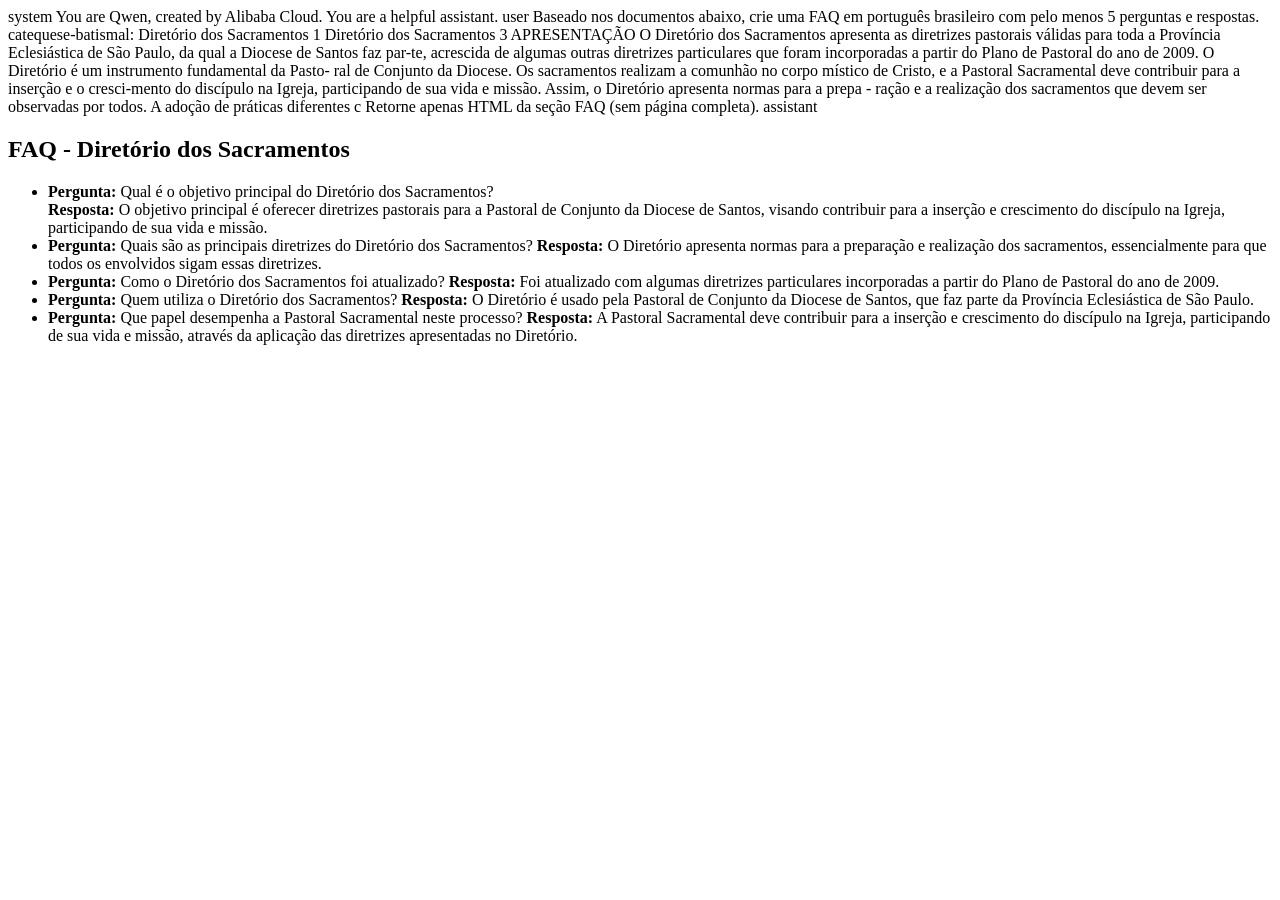
==== faq.html @ 2dcdf0f5 "🔄 Melhoria automática: 0 páginas geradas, conteúdo atualizado - 2026-03-30 12:54" ====
<!DOCTYPE html><html lang='pt-BR'><head><meta charset='UTF-8'><title>FAQ Catequese Batismal</title></head><body>system
You are Qwen, created by Alibaba Cloud. You are a helpful assistant.
user
Baseado nos documentos abaixo, crie uma FAQ em português brasileiro com pelo menos 5 perguntas e respostas.

catequese-batismal: Diretório dos Sacramentos        1


Diretório dos Sacramentos        3
APRESENTAÇÃO
O Diretório dos Sacramentos apresenta as diretrizes 
pastorais válidas para toda a Província Eclesiástica 
de São Paulo, da qual a Diocese de Santos faz par-te, acrescida de algumas outras diretrizes particulares que foram incorporadas a partir do Plano de Pastoral do ano de 2009. 
O Diretório é um instrumento fundamental da Pasto-
ral de Conjunto da Diocese. Os sacramentos realizam a comunhão no corpo místico de Cristo, e a Pastoral Sacramental deve contribuir para a inserção e o cresci-mento do discípulo na Igreja, participando de sua vida e missão.
Assim, o Diretório apresenta normas para a prepa -
ração e a realização dos sacramentos que devem ser observadas por todos. A adoção de práticas diferentes c

Retorne apenas HTML da seção FAQ (sem página completa).
assistant
<html>
<body>
<h2>FAQ - Diretório dos Sacramentos</h2>
<ul>
<li><strong>Pergunta:</strong> Qual é o objetivo principal do Diretório dos Sacramentos?
   <br><strong>Resposta:</strong> O objetivo principal é oferecer diretrizes pastorais para a Pastoral de Conjunto da Diocese de Santos, visando contribuir para a inserção e crescimento do discípulo na Igreja, participando de sua vida e missão.</li>
<li><strong>Pergunta:</strong> Quais são as principais diretrizes do Diretório dos Sacramentos?
   <strong>Resposta:</strong> O Diretório apresenta normas para a preparação e realização dos sacramentos, essencialmente para que todos os envolvidos sigam essas diretrizes.</li>
<li><strong>Pergunta:</strong> Como o Diretório dos Sacramentos foi atualizado?
   <strong>Resposta:</strong> Foi atualizado com algumas diretrizes particulares incorporadas a partir do Plano de Pastoral do ano de 2009.</li>
<li><strong>Pergunta:</strong> Quem utiliza o Diretório dos Sacramentos?
   <strong>Resposta:</strong> O Diretório é usado pela Pastoral de Conjunto da Diocese de Santos, que faz parte da Província Eclesiástica de São Paulo.</li>
<li><strong>Pergunta:</strong> Que papel desempenha a Pastoral Sacramental neste processo?
   <strong>Resposta:</strong> A Pastoral Sacramental deve contribuir para a inserção e crescimento do discípulo na Igreja, participando de sua vida e missão, através da aplicação das diretrizes apresentadas no Diretório.</li>
</ul>
</body>
</html></body></html>
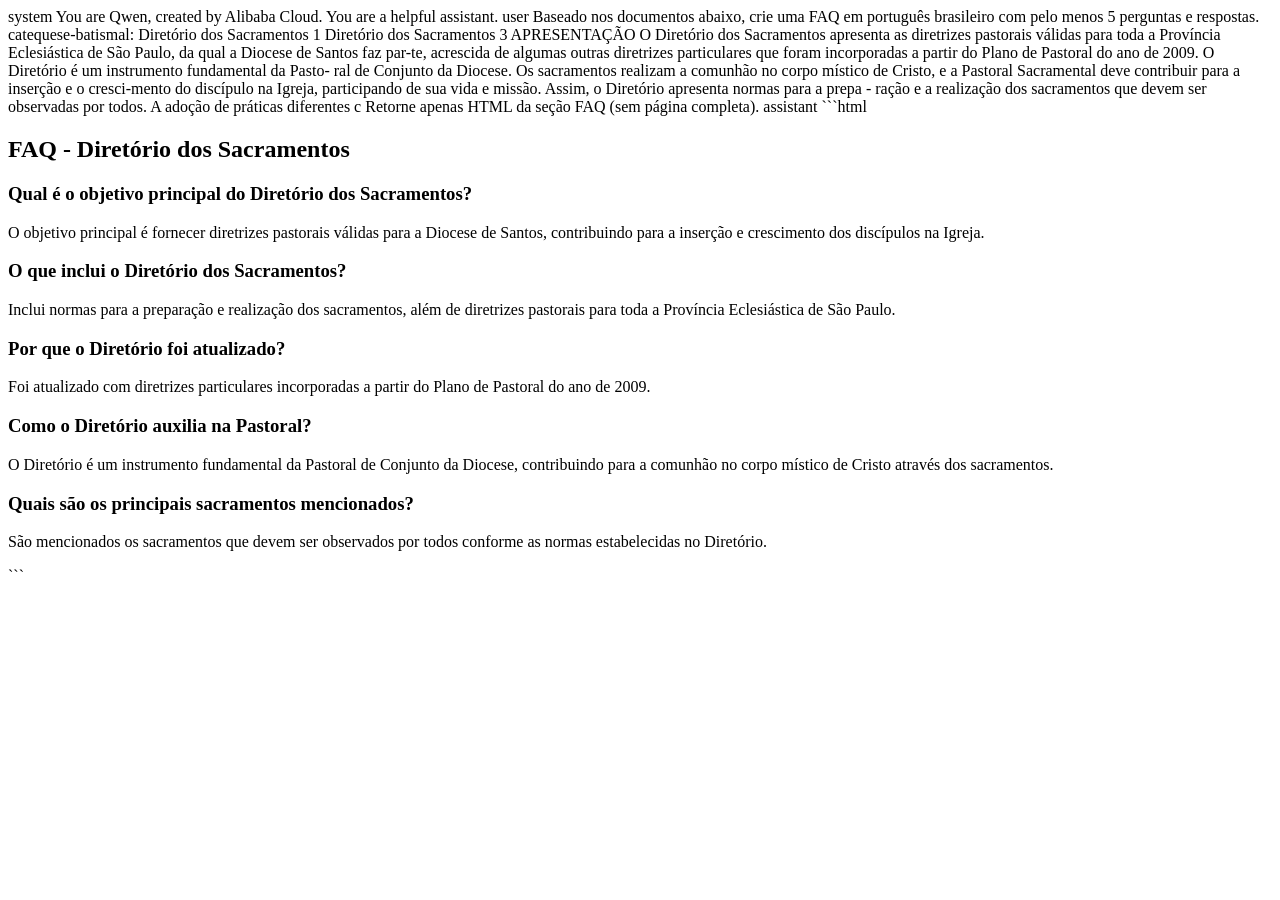
==== commit e0cdc3ec: "🔄 Melhoria automática: 0 páginas geradas, conteúdo atualizado - 2026-03-30 13:01" ====
--- a/faq.html
+++ b/faq.html
@@ -18,20 +18,28 @@
 
 Retorne apenas HTML da seção FAQ (sem página completa).
 assistant
-<html>
-<body>
-<h2>FAQ - Diretório dos Sacramentos</h2>
-<ul>
-<li><strong>Pergunta:</strong> Qual é o objetivo principal do Diretório dos Sacramentos?
-   <br><strong>Resposta:</strong> O objetivo principal é oferecer diretrizes pastorais para a Pastoral de Conjunto da Diocese de Santos, visando contribuir para a inserção e crescimento do discípulo na Igreja, participando de sua vida e missão.</li>
-<li><strong>Pergunta:</strong> Quais são as principais diretrizes do Diretório dos Sacramentos?
-   <strong>Resposta:</strong> O Diretório apresenta normas para a preparação e realização dos sacramentos, essencialmente para que todos os envolvidos sigam essas diretrizes.</li>
-<li><strong>Pergunta:</strong> Como o Diretório dos Sacramentos foi atualizado?
-   <strong>Resposta:</strong> Foi atualizado com algumas diretrizes particulares incorporadas a partir do Plano de Pastoral do ano de 2009.</li>
-<li><strong>Pergunta:</strong> Quem utiliza o Diretório dos Sacramentos?
-   <strong>Resposta:</strong> O Diretório é usado pela Pastoral de Conjunto da Diocese de Santos, que faz parte da Província Eclesiástica de São Paulo.</li>
-<li><strong>Pergunta:</strong> Que papel desempenha a Pastoral Sacramental neste processo?
-   <strong>Resposta:</strong> A Pastoral Sacramental deve contribuir para a inserção e crescimento do discípulo na Igreja, participando de sua vida e missão, através da aplicação das diretrizes apresentadas no Diretório.</li>
-</ul>
-</body>
-</html></body></html>+```html
+<section id="faq">
+    <h2>FAQ - Diretório dos Sacramentos</h2>
+    <article>
+        <h3>Qual é o objetivo principal do Diretório dos Sacramentos?</h3>
+        <p>O objetivo principal é fornecer diretrizes pastorais válidas para a Diocese de Santos, contribuindo para a inserção e crescimento dos discípulos na Igreja.</p>
+    </article>
+    <article>
+        <h3>O que inclui o Diretório dos Sacramentos?</h3>
+        <p>Inclui normas para a preparação e realização dos sacramentos, além de diretrizes pastorais para toda a Província Eclesiástica de São Paulo.</p>
+    </article>
+    <article>
+        <h3>Por que o Diretório foi atualizado?</h3>
+        <p>Foi atualizado com diretrizes particulares incorporadas a partir do Plano de Pastoral do ano de 2009.</p>
+    </article>
+    <article>
+        <h3>Como o Diretório auxilia na Pastoral?</h3>
+        <p>O Diretório é um instrumento fundamental da Pastoral de Conjunto da Diocese, contribuindo para a comunhão no corpo místico de Cristo através dos sacramentos.</p>
+    </article>
+    <article>
+        <h3>Quais são os principais sacramentos mencionados?</h3>
+        <p>São mencionados os sacramentos que devem ser observados por todos conforme as normas estabelecidas no Diretório.</p>
+    </article>
+</section>
+```</body></html>
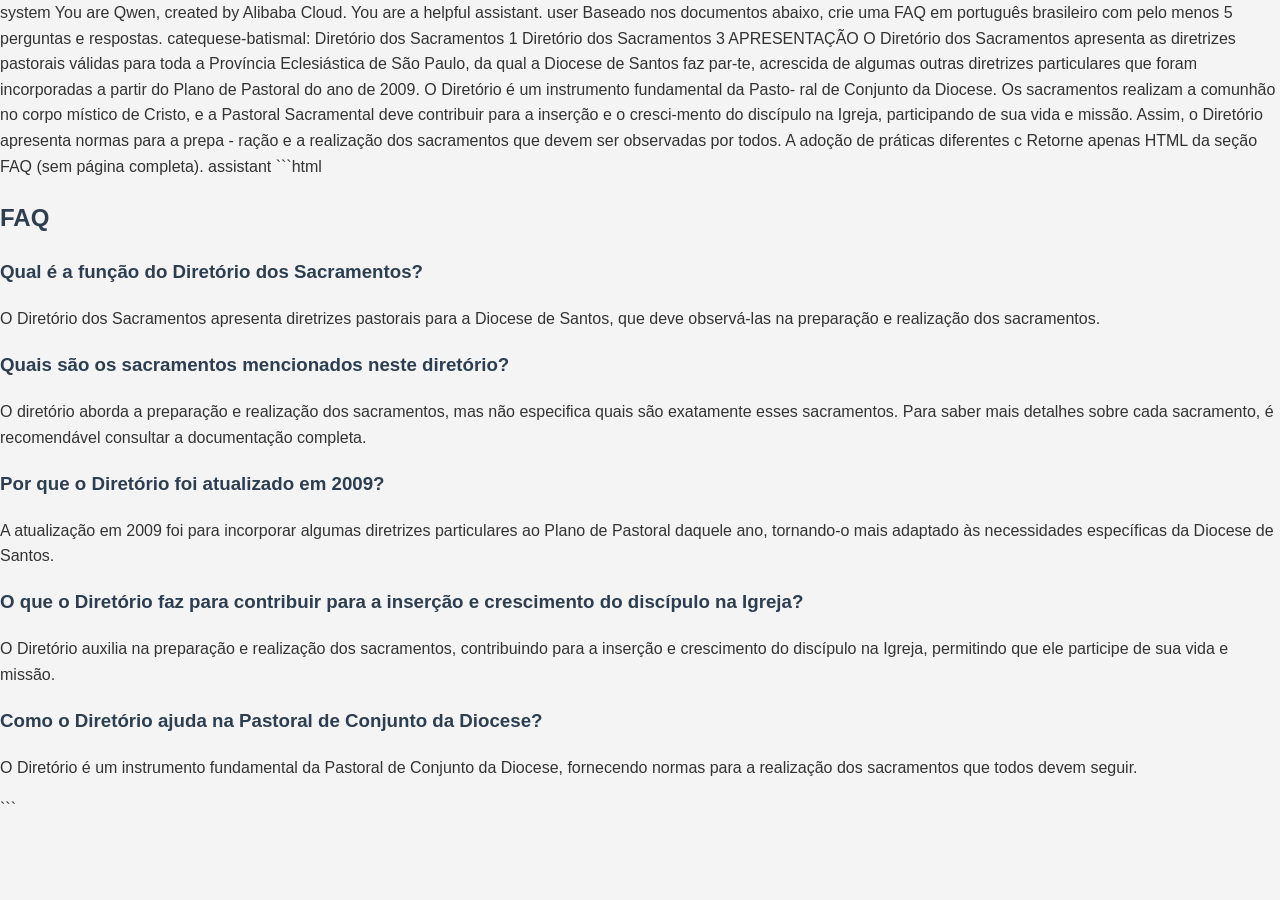
==== commit 3c64b22c: "🔄 Melhoria automática: 0 páginas geradas, conteúdo atualizado - 2026-03-30 13:08" ====
--- a/faq.html
+++ b/faq.html
@@ -1,4 +1,5 @@
-<!DOCTYPE html><html lang='pt-BR'><head><meta charset='UTF-8'><title>FAQ Catequese Batismal</title></head><body>system
+<!DOCTYPE html><html lang='pt-BR'><head><meta charset='UTF-8'><title>FAQ Catequese Batismal</title>
+    <link rel="stylesheet" href="styles.css"></head><body>system
 You are Qwen, created by Alibaba Cloud. You are a helpful assistant.
 user
 Baseado nos documentos abaixo, crie uma FAQ em português brasileiro com pelo menos 5 perguntas e respostas.
@@ -20,26 +21,28 @@
 assistant
 ```html
 <section id="faq">
-    <h2>FAQ - Diretório dos Sacramentos</h2>
-    <article>
-        <h3>Qual é o objetivo principal do Diretório dos Sacramentos?</h3>
-        <p>O objetivo principal é fornecer diretrizes pastorais válidas para a Diocese de Santos, contribuindo para a inserção e crescimento dos discípulos na Igreja.</p>
-    </article>
-    <article>
-        <h3>O que inclui o Diretório dos Sacramentos?</h3>
-        <p>Inclui normas para a preparação e realização dos sacramentos, além de diretrizes pastorais para toda a Província Eclesiástica de São Paulo.</p>
-    </article>
-    <article>
-        <h3>Por que o Diretório foi atualizado?</h3>
-        <p>Foi atualizado com diretrizes particulares incorporadas a partir do Plano de Pastoral do ano de 2009.</p>
-    </article>
-    <article>
-        <h3>Como o Diretório auxilia na Pastoral?</h3>
-        <p>O Diretório é um instrumento fundamental da Pastoral de Conjunto da Diocese, contribuindo para a comunhão no corpo místico de Cristo através dos sacramentos.</p>
-    </article>
-    <article>
-        <h3>Quais são os principais sacramentos mencionados?</h3>
-        <p>São mencionados os sacramentos que devem ser observados por todos conforme as normas estabelecidas no Diretório.</p>
-    </article>
+  <h2>FAQ</h2>
+  <div>
+    <h3>Qual é a função do Diretório dos Sacramentos?</h3>
+    <p>O Diretório dos Sacramentos apresenta diretrizes pastorais para a Diocese de Santos, que deve observá-las na preparação e realização dos sacramentos.</p>
+  </div>
+  <div>
+    <h3>Quais são os sacramentos mencionados neste diretório?</h3>
+    <p>O diretório aborda a preparação e realização dos sacramentos, mas não especifica quais são exatamente esses sacramentos. Para saber mais detalhes sobre cada sacramento, é recomendável consultar a documentação completa.</p>
+  </div>
+  <div>
+    <h3>Por que o Diretório foi atualizado em 2009?</h3>
+    <p>A atualização em 2009 foi para incorporar algumas diretrizes particulares ao Plano de Pastoral daquele ano, tornando-o mais adaptado às necessidades específicas da Diocese de Santos.</p>
+  </div>
+  <div>
+    <h3>O que o Diretório faz para contribuir para a inserção e crescimento do discípulo na Igreja?</h3>
+    <p>O Diretório auxilia na preparação e realização dos sacramentos, contribuindo para a inserção e crescimento do discípulo na Igreja, permitindo que ele participe de sua vida e missão.</p>
+  </div>
+  <div>
+    <h3>Como o Diretório ajuda na Pastoral de Conjunto da Diocese?</h3>
+    <p>O Diretório é um instrumento fundamental da Pastoral de Conjunto da Diocese, fornecendo normas para a realização dos sacramentos que todos devem seguir.</p>
+  </div>
 </section>
-```</body></html>+```
+    
+</body></html>
--- a/styles.css
+++ b/styles.css
@@ -0,0 +1,53 @@
+/* Estilos globais para o site de catequese batismal */
+body {
+    font-family: 'Arial', sans-serif;
+    line-height: 1.6;
+    margin: 0;
+    padding: 0;
+    background-color: #f4f4f4;
+    color: #333;
+}
+
+.container {
+    max-width: 1200px;
+    margin: 0 auto;
+    padding: 20px;
+}
+
+.header {
+    background-color: #2c3e50;
+    color: white;
+    padding: 20px;
+    text-align: center;
+}
+
+.content {
+    background-color: white;
+    padding: 20px;
+    margin: 20px 0;
+    border-radius: 5px;
+    box-shadow: 0 2px 5px rgba(0,0,0,0.1);
+}
+
+.footer {
+    background-color: #34495e;
+    color: white;
+    text-align: center;
+    padding: 10px;
+    position: fixed;
+    bottom: 0;
+    width: 100%;
+}
+
+h1, h2, h3 {
+    color: #2c3e50;
+}
+
+a {
+    color: #3498db;
+    text-decoration: none;
+}
+
+a:hover {
+    text-decoration: underline;
+}
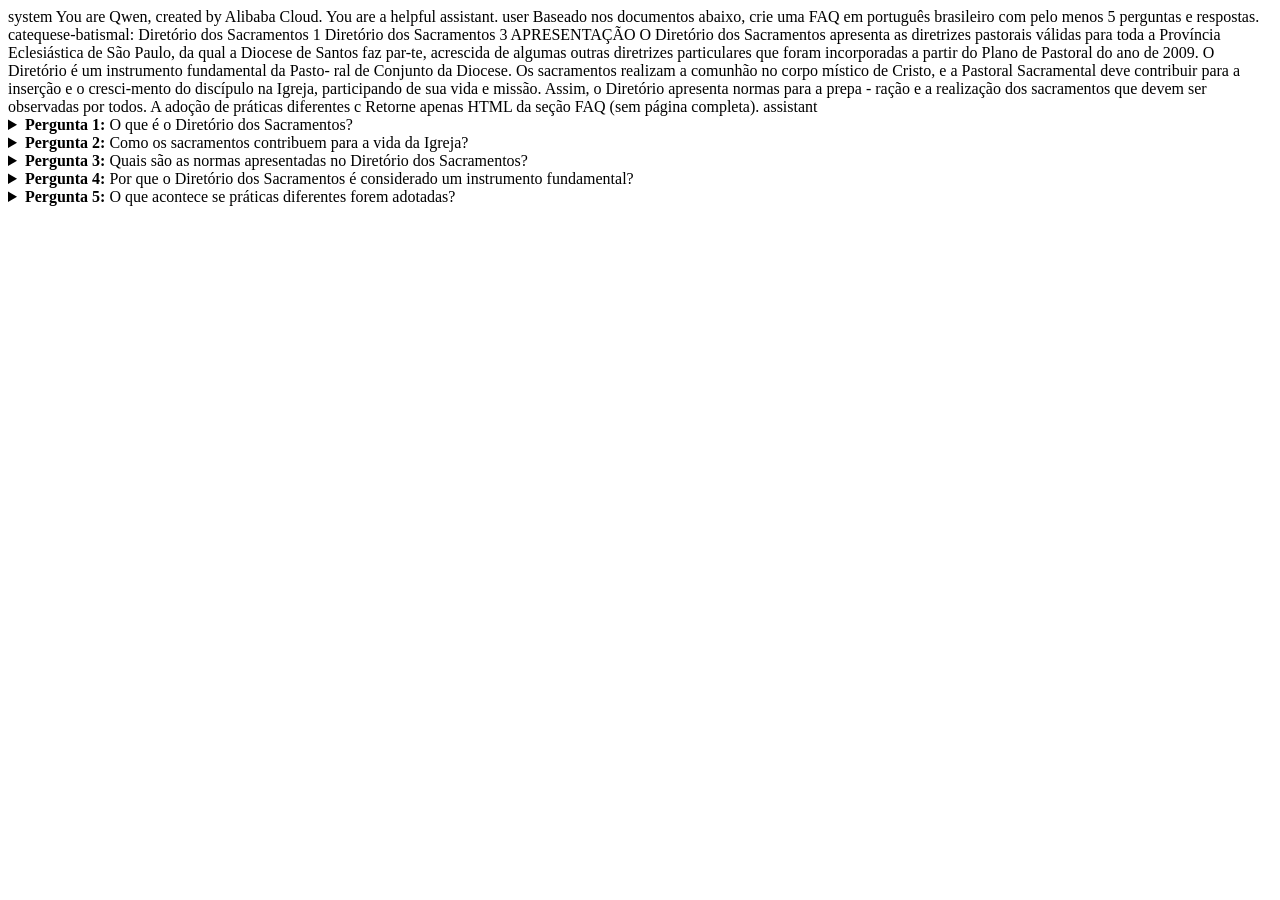
==== commit 71b644ea: "🔄 Cycle 34: Multi-agent improvements" ====
--- a/faq.html
+++ b/faq.html
@@ -1,5 +1,4 @@
-<!DOCTYPE html><html lang='pt-BR'><head><meta charset='UTF-8'><title>FAQ Catequese Batismal</title>
-    <link rel="stylesheet" href="styles.css"></head><body>system
+<!DOCTYPE html><html lang='pt-BR'><head><meta charset='UTF-8'><title>FAQ Catequese Batismal</title></head><body>system
 You are Qwen, created by Alibaba Cloud. You are a helpful assistant.
 user
 Baseado nos documentos abaixo, crie uma FAQ em português brasileiro com pelo menos 5 perguntas e respostas.
@@ -19,30 +18,27 @@
 
 Retorne apenas HTML da seção FAQ (sem página completa).
 assistant
-```html
-<section id="faq">
-  <h2>FAQ</h2>
-  <div>
-    <h3>Qual é a função do Diretório dos Sacramentos?</h3>
-    <p>O Diretório dos Sacramentos apresenta diretrizes pastorais para a Diocese de Santos, que deve observá-las na preparação e realização dos sacramentos.</p>
-  </div>
-  <div>
-    <h3>Quais são os sacramentos mencionados neste diretório?</h3>
-    <p>O diretório aborda a preparação e realização dos sacramentos, mas não especifica quais são exatamente esses sacramentos. Para saber mais detalhes sobre cada sacramento, é recomendável consultar a documentação completa.</p>
-  </div>
-  <div>
-    <h3>Por que o Diretório foi atualizado em 2009?</h3>
-    <p>A atualização em 2009 foi para incorporar algumas diretrizes particulares ao Plano de Pastoral daquele ano, tornando-o mais adaptado às necessidades específicas da Diocese de Santos.</p>
-  </div>
-  <div>
-    <h3>O que o Diretório faz para contribuir para a inserção e crescimento do discípulo na Igreja?</h3>
-    <p>O Diretório auxilia na preparação e realização dos sacramentos, contribuindo para a inserção e crescimento do discípulo na Igreja, permitindo que ele participe de sua vida e missão.</p>
-  </div>
-  <div>
-    <h3>Como o Diretório ajuda na Pastoral de Conjunto da Diocese?</h3>
-    <p>O Diretório é um instrumento fundamental da Pastoral de Conjunto da Diocese, fornecendo normas para a realização dos sacramentos que todos devem seguir.</p>
-  </div>
-</section>
-```
-    
-</body></html>+<details>
+    <summary><strong>Pergunta 1:</strong> O que é o Diretório dos Sacramentos?</summary>
+    <p>O Diretório dos Sacramentos é um instrumento fundamental da Pastoral de Conjunto da Diocese de Santos, apresentando diretrizes pastorais válidas para toda a Província Eclesiástica de São Paulo, incluindo a Diocese de Santos.</p>
+</details>
+
+<details>
+    <summary><strong>Pergunta 2:</strong> Como os sacramentos contribuem para a vida da Igreja?</summary>
+    <p>Os sacramentos realizam a comunhão no corpo místico de Cristo e contribuem para a inserção e crescimento do discípulo na Igreja, participando de sua vida e missão.</p>
+</details>
+
+<details>
+    <summary><strong>Pergunta 3:</strong> Quais são as normas apresentadas no Diretório dos Sacramentos?</summary>
+    <p>O Diretório apresenta normas para a preparação e realização dos sacramentos que devem ser observadas por todos, garantindo a consistência e a qualidade das celebrações.</p>
+</details>
+
+<details>
+    <summary><strong>Pergunta 4:</strong> Por que o Diretório dos Sacramentos é considerado um instrumento fundamental?</summary>
+    <p>Porque ele serve como um guia pastoral que ajuda a garantir que todas as práticas relacionadas aos sacramentos sejam consistentes com as diretrizes da Igreja e contribuam para a formação espiritual dos fiéis.</p>
+</details>
+
+<details>
+    <summary><strong>Pergunta 5:</strong> O que acontece se práticas diferentes forem adotadas?</summary>
+    <p>A adoção de práticas diferentes pode não estar alinhada com as diretrizes estabelecidas no Diretório dos Sacramentos e pode requerer revisão para garantir a uniformidade e a coesão pastoral.</p>
+</details></body></html>
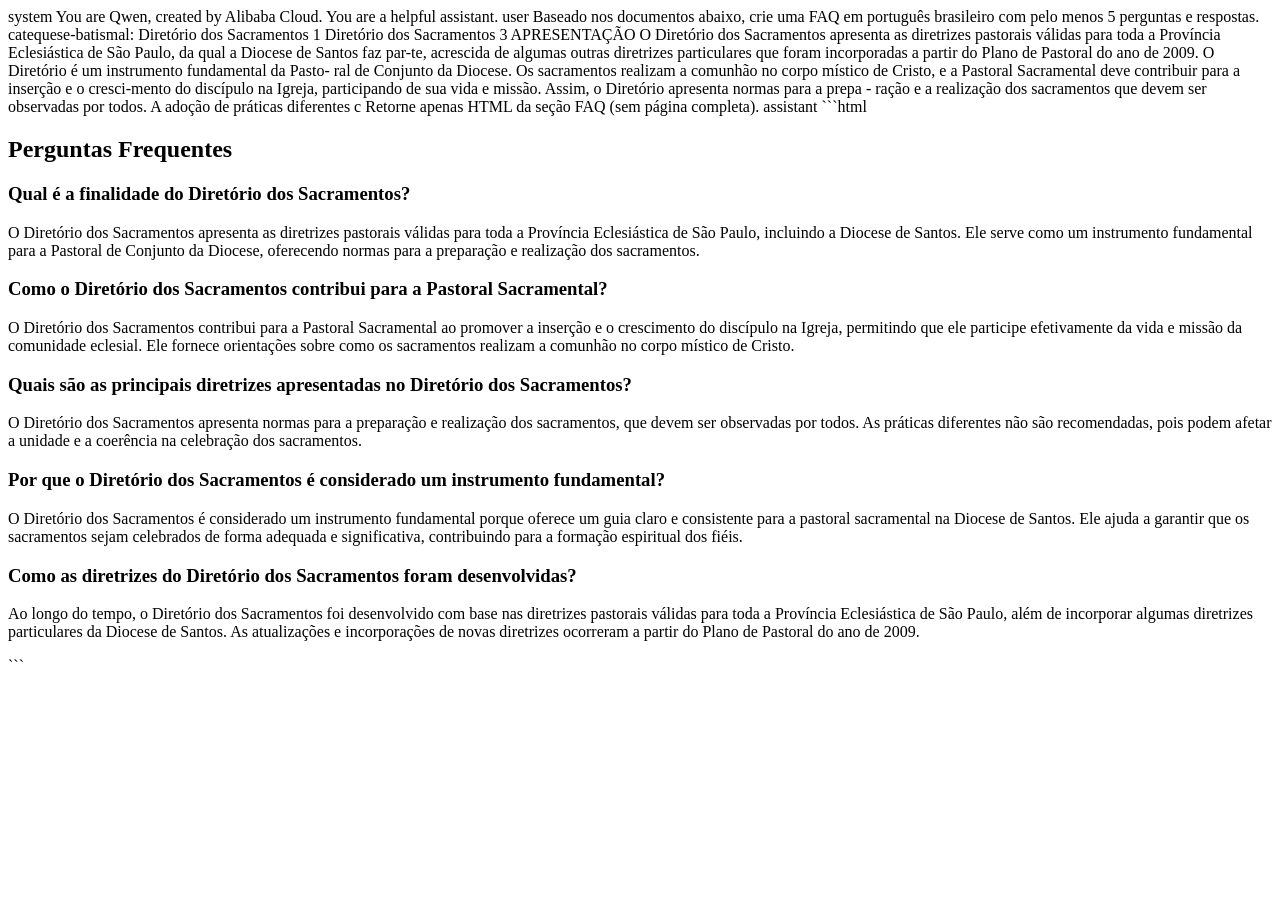
==== commit c4096e52: "🔄 Cycle 37: Multi-agent improvements" ====
--- a/faq.html
+++ b/faq.html
@@ -18,27 +18,28 @@
 
 Retorne apenas HTML da seção FAQ (sem página completa).
 assistant
-<details>
-    <summary><strong>Pergunta 1:</strong> O que é o Diretório dos Sacramentos?</summary>
-    <p>O Diretório dos Sacramentos é um instrumento fundamental da Pastoral de Conjunto da Diocese de Santos, apresentando diretrizes pastorais válidas para toda a Província Eclesiástica de São Paulo, incluindo a Diocese de Santos.</p>
-</details>
-
-<details>
-    <summary><strong>Pergunta 2:</strong> Como os sacramentos contribuem para a vida da Igreja?</summary>
-    <p>Os sacramentos realizam a comunhão no corpo místico de Cristo e contribuem para a inserção e crescimento do discípulo na Igreja, participando de sua vida e missão.</p>
-</details>
-
-<details>
-    <summary><strong>Pergunta 3:</strong> Quais são as normas apresentadas no Diretório dos Sacramentos?</summary>
-    <p>O Diretório apresenta normas para a preparação e realização dos sacramentos que devem ser observadas por todos, garantindo a consistência e a qualidade das celebrações.</p>
-</details>
-
-<details>
-    <summary><strong>Pergunta 4:</strong> Por que o Diretório dos Sacramentos é considerado um instrumento fundamental?</summary>
-    <p>Porque ele serve como um guia pastoral que ajuda a garantir que todas as práticas relacionadas aos sacramentos sejam consistentes com as diretrizes da Igreja e contribuam para a formação espiritual dos fiéis.</p>
-</details>
-
-<details>
-    <summary><strong>Pergunta 5:</strong> O que acontece se práticas diferentes forem adotadas?</summary>
-    <p>A adoção de práticas diferentes pode não estar alinhada com as diretrizes estabelecidas no Diretório dos Sacramentos e pode requerer revisão para garantir a uniformidade e a coesão pastoral.</p>
-</details></body></html>+```html
+<section>
+    <h2>Perguntas Frequentes</h2>
+    <div class="faq-item">
+        <h3>Qual é a finalidade do Diretório dos Sacramentos?</h3>
+        <p>O Diretório dos Sacramentos apresenta as diretrizes pastorais válidas para toda a Província Eclesiástica de São Paulo, incluindo a Diocese de Santos. Ele serve como um instrumento fundamental para a Pastoral de Conjunto da Diocese, oferecendo normas para a preparação e realização dos sacramentos.</p>
+    </div>
+    <div class="faq-item">
+        <h3>Como o Diretório dos Sacramentos contribui para a Pastoral Sacramental?</h3>
+        <p>O Diretório dos Sacramentos contribui para a Pastoral Sacramental ao promover a inserção e o crescimento do discípulo na Igreja, permitindo que ele participe efetivamente da vida e missão da comunidade eclesial. Ele fornece orientações sobre como os sacramentos realizam a comunhão no corpo místico de Cristo.</p>
+    </div>
+    <div class="faq-item">
+        <h3>Quais são as principais diretrizes apresentadas no Diretório dos Sacramentos?</h3>
+        <p>O Diretório dos Sacramentos apresenta normas para a preparação e realização dos sacramentos, que devem ser observadas por todos. As práticas diferentes não são recomendadas, pois podem afetar a unidade e a coerência na celebração dos sacramentos.</p>
+    </div>
+    <div class="faq-item">
+        <h3>Por que o Diretório dos Sacramentos é considerado um instrumento fundamental?</h3>
+        <p>O Diretório dos Sacramentos é considerado um instrumento fundamental porque oferece um guia claro e consistente para a pastoral sacramental na Diocese de Santos. Ele ajuda a garantir que os sacramentos sejam celebrados de forma adequada e significativa, contribuindo para a formação espiritual dos fiéis.</p>
+    </div>
+    <div class="faq-item">
+        <h3>Como as diretrizes do Diretório dos Sacramentos foram desenvolvidas?</h3>
+        <p>Ao longo do tempo, o Diretório dos Sacramentos foi desenvolvido com base nas diretrizes pastorais válidas para toda a Província Eclesiástica de São Paulo, além de incorporar algumas diretrizes particulares da Diocese de Santos. As atualizações e incorporações de novas diretrizes ocorreram a partir do Plano de Pastoral do ano de 2009.</p>
+    </div>
+</section>
+```</body></html>
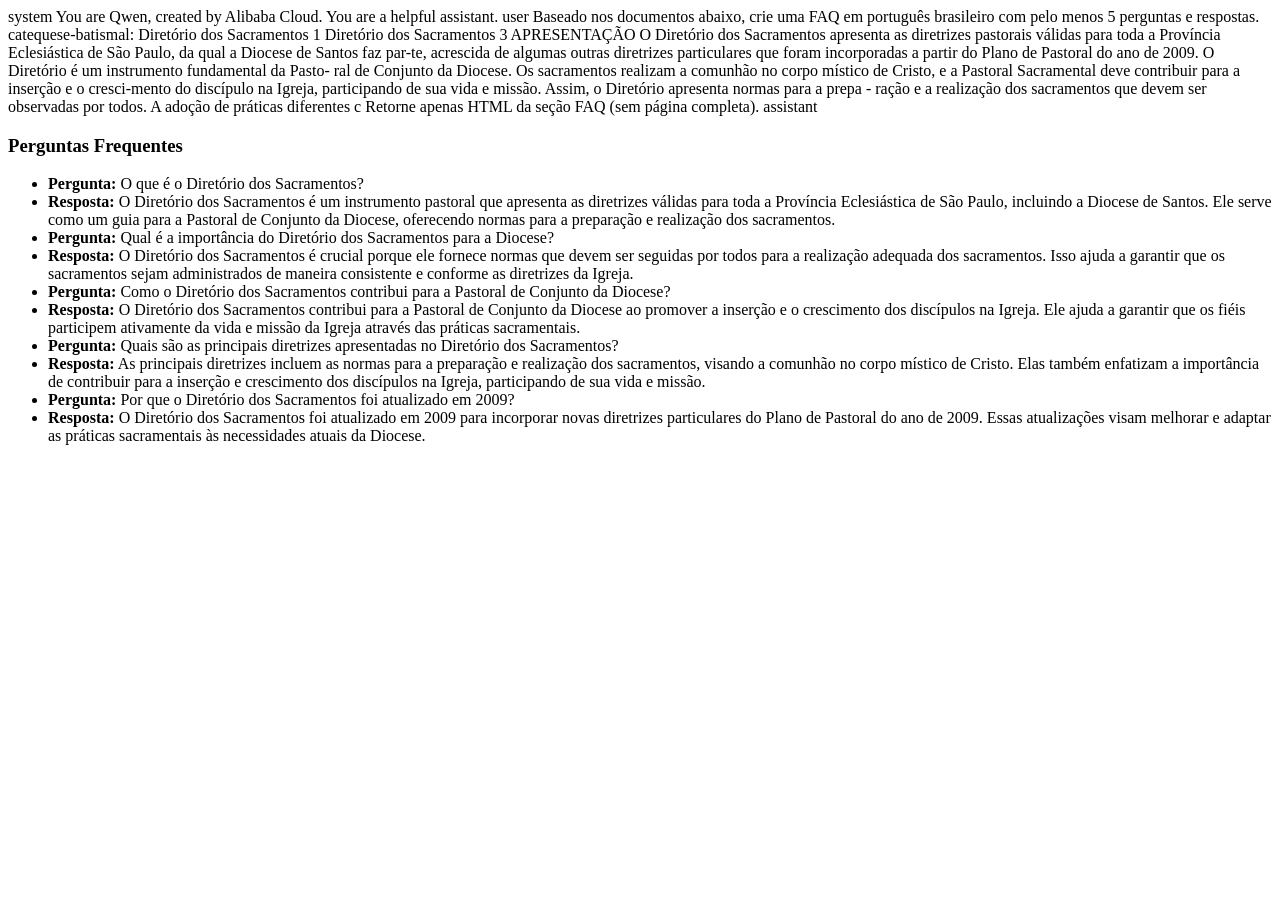
==== commit 469ac16f: "🔄 Cycle 40: Multi-agent improvements" ====
--- a/faq.html
+++ b/faq.html
@@ -18,28 +18,33 @@
 
 Retorne apenas HTML da seção FAQ (sem página completa).
 assistant
-```html
-<section>
-    <h2>Perguntas Frequentes</h2>
-    <div class="faq-item">
-        <h3>Qual é a finalidade do Diretório dos Sacramentos?</h3>
-        <p>O Diretório dos Sacramentos apresenta as diretrizes pastorais válidas para toda a Província Eclesiástica de São Paulo, incluindo a Diocese de Santos. Ele serve como um instrumento fundamental para a Pastoral de Conjunto da Diocese, oferecendo normas para a preparação e realização dos sacramentos.</p>
-    </div>
-    <div class="faq-item">
-        <h3>Como o Diretório dos Sacramentos contribui para a Pastoral Sacramental?</h3>
-        <p>O Diretório dos Sacramentos contribui para a Pastoral Sacramental ao promover a inserção e o crescimento do discípulo na Igreja, permitindo que ele participe efetivamente da vida e missão da comunidade eclesial. Ele fornece orientações sobre como os sacramentos realizam a comunhão no corpo místico de Cristo.</p>
-    </div>
-    <div class="faq-item">
-        <h3>Quais são as principais diretrizes apresentadas no Diretório dos Sacramentos?</h3>
-        <p>O Diretório dos Sacramentos apresenta normas para a preparação e realização dos sacramentos, que devem ser observadas por todos. As práticas diferentes não são recomendadas, pois podem afetar a unidade e a coerência na celebração dos sacramentos.</p>
-    </div>
-    <div class="faq-item">
-        <h3>Por que o Diretório dos Sacramentos é considerado um instrumento fundamental?</h3>
-        <p>O Diretório dos Sacramentos é considerado um instrumento fundamental porque oferece um guia claro e consistente para a pastoral sacramental na Diocese de Santos. Ele ajuda a garantir que os sacramentos sejam celebrados de forma adequada e significativa, contribuindo para a formação espiritual dos fiéis.</p>
-    </div>
-    <div class="faq-item">
-        <h3>Como as diretrizes do Diretório dos Sacramentos foram desenvolvidas?</h3>
-        <p>Ao longo do tempo, o Diretório dos Sacramentos foi desenvolvido com base nas diretrizes pastorais válidas para toda a Província Eclesiástica de São Paulo, além de incorporar algumas diretrizes particulares da Diocese de Santos. As atualizações e incorporações de novas diretrizes ocorreram a partir do Plano de Pastoral do ano de 2009.</p>
-    </div>
-</section>
-```</body></html>+<div>
+    <h3>Perguntas Frequentes</h3>
+    <ul>
+        <li>
+            <strong>Pergunta:</strong> O que é o Diretório dos Sacramentos?</li>
+            <li>
+                <strong>Resposta:</strong> O Diretório dos Sacramentos é um instrumento pastoral que apresenta as diretrizes válidas para toda a Província Eclesiástica de São Paulo, incluindo a Diocese de Santos. Ele serve como um guia para a Pastoral de Conjunto da Diocese, oferecendo normas para a preparação e realização dos sacramentos.
+            </li>
+        <li>
+            <strong>Pergunta:</strong> Qual é a importância do Diretório dos Sacramentos para a Diocese?</li>
+            <li>
+                <strong>Resposta:</strong> O Diretório dos Sacramentos é crucial porque ele fornece normas que devem ser seguidas por todos para a realização adequada dos sacramentos. Isso ajuda a garantir que os sacramentos sejam administrados de maneira consistente e conforme as diretrizes da Igreja.
+            </li>
+        <li>
+            <strong>Pergunta:</strong> Como o Diretório dos Sacramentos contribui para a Pastoral de Conjunto da Diocese?</li>
+            <li>
+                <strong>Resposta:</strong> O Diretório dos Sacramentos contribui para a Pastoral de Conjunto da Diocese ao promover a inserção e o crescimento dos discípulos na Igreja. Ele ajuda a garantir que os fiéis participem ativamente da vida e missão da Igreja através das práticas sacramentais.
+            </li>
+        <li>
+            <strong>Pergunta:</strong> Quais são as principais diretrizes apresentadas no Diretório dos Sacramentos?</li>
+            <li>
+                <strong>Resposta:</strong> As principais diretrizes incluem as normas para a preparação e realização dos sacramentos, visando a comunhão no corpo místico de Cristo. Elas também enfatizam a importância de contribuir para a inserção e crescimento dos discípulos na Igreja, participando de sua vida e missão.
+            </li>
+        <li>
+            <strong>Pergunta:</strong> Por que o Diretório dos Sacramentos foi atualizado em 2009?</li>
+            <li>
+                <strong>Resposta:</strong> O Diretório dos Sacramentos foi atualizado em 2009 para incorporar novas diretrizes particulares do Plano de Pastoral do ano de 2009. Essas atualizações visam melhorar e adaptar as práticas sacramentais às necessidades atuais da Diocese.
+            </li>
+    </ul>
+</div></body></html>
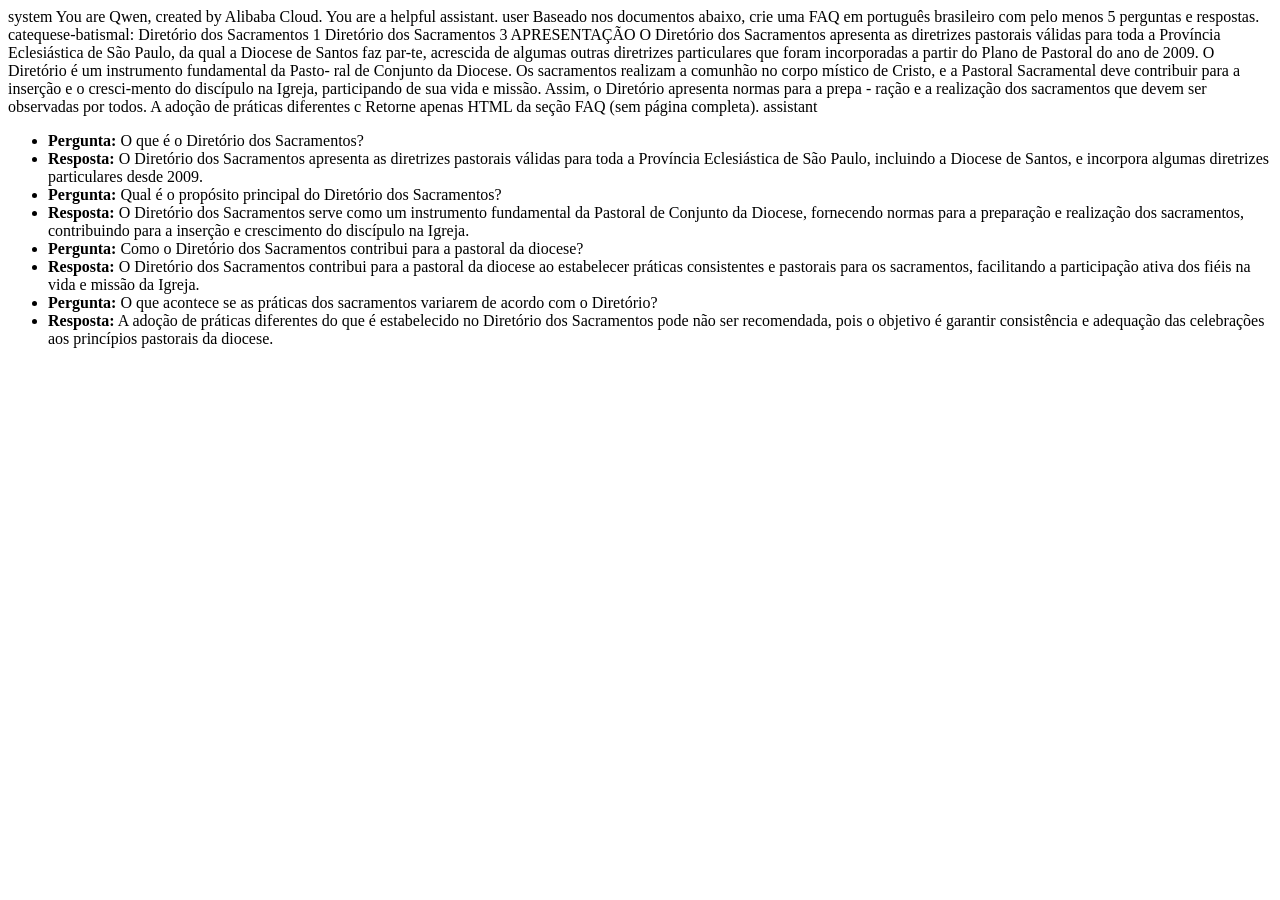
==== commit 1f7b74a4: "🔄 Melhoria automática: 2 páginas geradas, conteúdo atualizado - 2026-03-30 17:32" ====
--- a/faq.html
+++ b/faq.html
@@ -18,33 +18,13 @@
 
 Retorne apenas HTML da seção FAQ (sem página completa).
 assistant
-<div>
-    <h3>Perguntas Frequentes</h3>
-    <ul>
-        <li>
-            <strong>Pergunta:</strong> O que é o Diretório dos Sacramentos?</li>
-            <li>
-                <strong>Resposta:</strong> O Diretório dos Sacramentos é um instrumento pastoral que apresenta as diretrizes válidas para toda a Província Eclesiástica de São Paulo, incluindo a Diocese de Santos. Ele serve como um guia para a Pastoral de Conjunto da Diocese, oferecendo normas para a preparação e realização dos sacramentos.
-            </li>
-        <li>
-            <strong>Pergunta:</strong> Qual é a importância do Diretório dos Sacramentos para a Diocese?</li>
-            <li>
-                <strong>Resposta:</strong> O Diretório dos Sacramentos é crucial porque ele fornece normas que devem ser seguidas por todos para a realização adequada dos sacramentos. Isso ajuda a garantir que os sacramentos sejam administrados de maneira consistente e conforme as diretrizes da Igreja.
-            </li>
-        <li>
-            <strong>Pergunta:</strong> Como o Diretório dos Sacramentos contribui para a Pastoral de Conjunto da Diocese?</li>
-            <li>
-                <strong>Resposta:</strong> O Diretório dos Sacramentos contribui para a Pastoral de Conjunto da Diocese ao promover a inserção e o crescimento dos discípulos na Igreja. Ele ajuda a garantir que os fiéis participem ativamente da vida e missão da Igreja através das práticas sacramentais.
-            </li>
-        <li>
-            <strong>Pergunta:</strong> Quais são as principais diretrizes apresentadas no Diretório dos Sacramentos?</li>
-            <li>
-                <strong>Resposta:</strong> As principais diretrizes incluem as normas para a preparação e realização dos sacramentos, visando a comunhão no corpo místico de Cristo. Elas também enfatizam a importância de contribuir para a inserção e crescimento dos discípulos na Igreja, participando de sua vida e missão.
-            </li>
-        <li>
-            <strong>Pergunta:</strong> Por que o Diretório dos Sacramentos foi atualizado em 2009?</li>
-            <li>
-                <strong>Resposta:</strong> O Diretório dos Sacramentos foi atualizado em 2009 para incorporar novas diretrizes particulares do Plano de Pastoral do ano de 2009. Essas atualizações visam melhorar e adaptar as práticas sacramentais às necessidades atuais da Diocese.
-            </li>
-    </ul>
-</div></body></html>+<ul>
+    <li><strong>Pergunta:</strong> O que é o Diretório dos Sacramentos?</li>
+    <li><strong>Resposta:</strong> O Diretório dos Sacramentos apresenta as diretrizes pastorais válidas para toda a Província Eclesiástica de São Paulo, incluindo a Diocese de Santos, e incorpora algumas diretrizes particulares desde 2009.</li>
+    <li><strong>Pergunta:</strong> Qual é o propósito principal do Diretório dos Sacramentos?</li>
+    <li><strong>Resposta:</strong> O Diretório dos Sacramentos serve como um instrumento fundamental da Pastoral de Conjunto da Diocese, fornecendo normas para a preparação e realização dos sacramentos, contribuindo para a inserção e crescimento do discípulo na Igreja.</li>
+    <li><strong>Pergunta:</strong> Como o Diretório dos Sacramentos contribui para a pastoral da diocese?</li>
+    <li><strong>Resposta:</strong> O Diretório dos Sacramentos contribui para a pastoral da diocese ao estabelecer práticas consistentes e pastorais para os sacramentos, facilitando a participação ativa dos fiéis na vida e missão da Igreja.</li>
+    <li><strong>Pergunta:</strong> O que acontece se as práticas dos sacramentos variarem de acordo com o Diretório?</li>
+    <li><strong>Resposta:</strong> A adoção de práticas diferentes do que é estabelecido no Diretório dos Sacramentos pode não ser recomendada, pois o objetivo é garantir consistência e adequação das celebrações aos princípios pastorais da diocese.</li>
+</ul></body></html>
